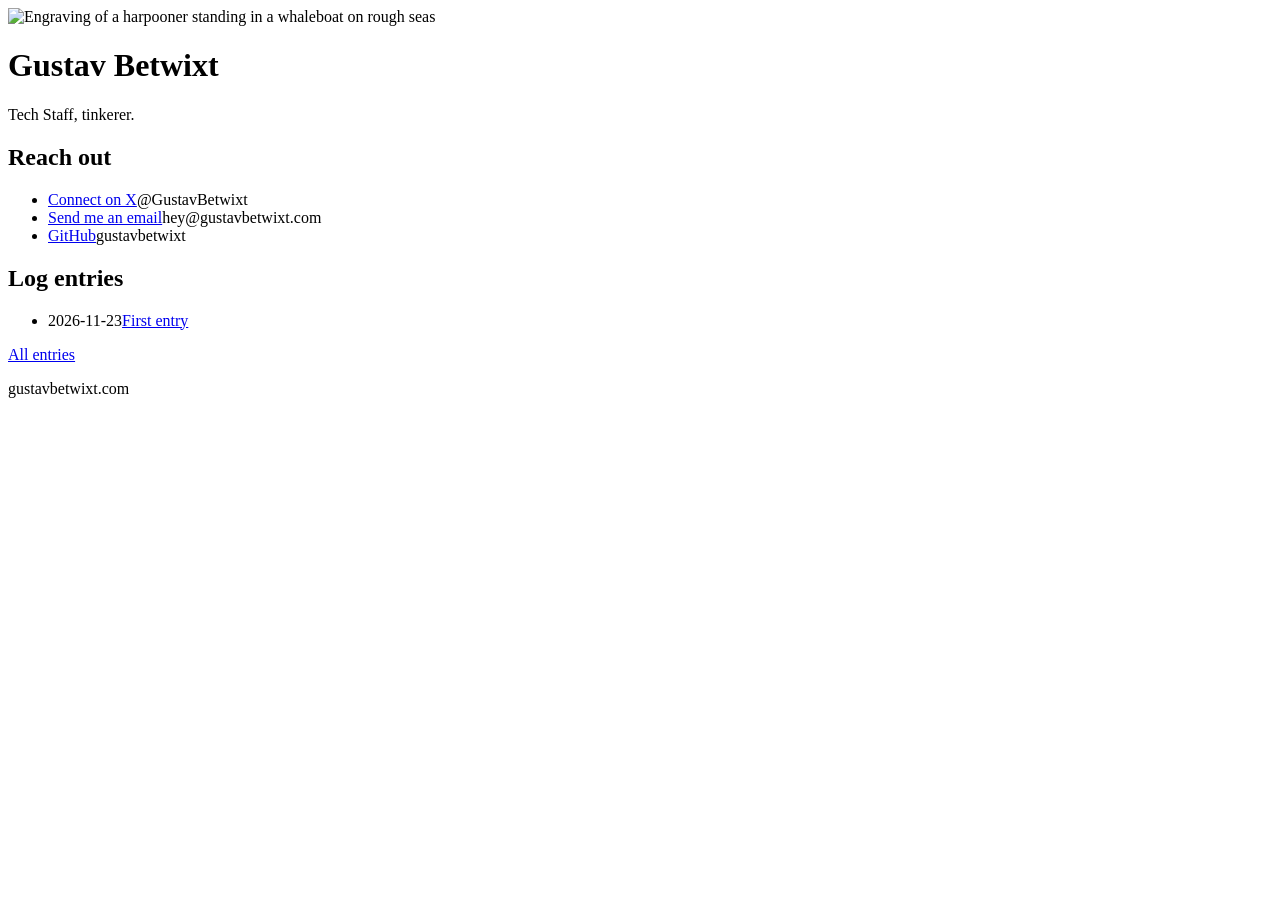
==== public/index.html @ c793dc22 "Initial" ====
<!doctype html>
<html lang="en">
<head>
  <meta charset="utf-8">
  <meta name="viewport" content="width=device-width, initial-scale=1">
  <title>Gustav Betwixt</title>
  <meta name="description" content="Tech Staff, tinkerer.">
  <link rel="stylesheet" href="/style.css">
</head>
<body>
  <main class="page">
    <div class="frame">
      <header class="masthead">
        <img class="plate" src="/img/ahab.png" alt="Engraving of a harpooner standing in a whaleboat on rough seas">
        <h1>Gustav Betwixt</h1>
        <p class="subtitle">Tech Staff, tinkerer.</p>
      </header>

      <h2>Reach out</h2>
      <ul class="links">
        <li><a href="https://x.com/GustavBetwixt">Connect on X</a><span>@GustavBetwixt</span></li>
        <li><a href="mailto:hey@gustavbetwixt.com">Send me an email</a><span>hey@gustavbetwixt.com</span></li>
        <li><a href="https://github.com/gustavbetwixt">GitHub</a><span>gustavbetwixt</span></li>
      </ul>

      <h2>Log entries</h2>
      <ul class="posts">
        <li><time datetime="2026-11-23">2026-11-23</time><a href="/blog/first-entry">First entry</a></li>
      </ul>
      <p style="margin-top:1rem"><a href="/blog/">All entries</a></p>

      <footer>gustavbetwixt.com</footer>
    </div>
  </main>
</body>
</html>
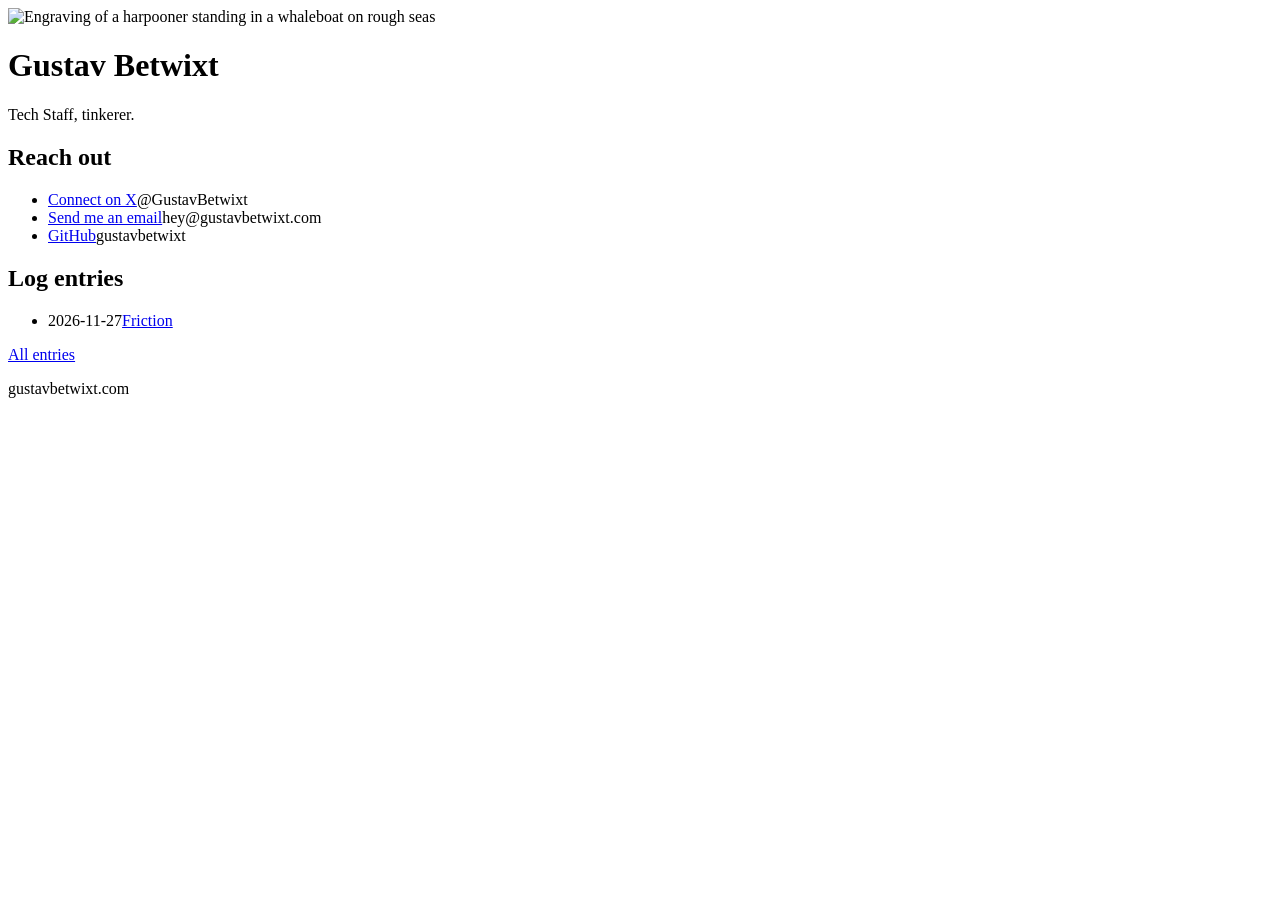
==== commit 250c0c83: "Add Friction blog post and remove placeholder entry" ====
--- a/public/index.html
+++ b/public/index.html
@@ -25,7 +25,7 @@
 
       <h2>Log entries</h2>
       <ul class="posts">
-        <li><time datetime="2026-11-23">2026-11-23</time><a href="/blog/first-entry">First entry</a></li>
+        <li><time datetime="2026-11-27">2026-11-27</time><a href="/blog/friction">Friction</a></li>
       </ul>
       <p style="margin-top:1rem"><a href="/blog/">All entries</a></p>
 
